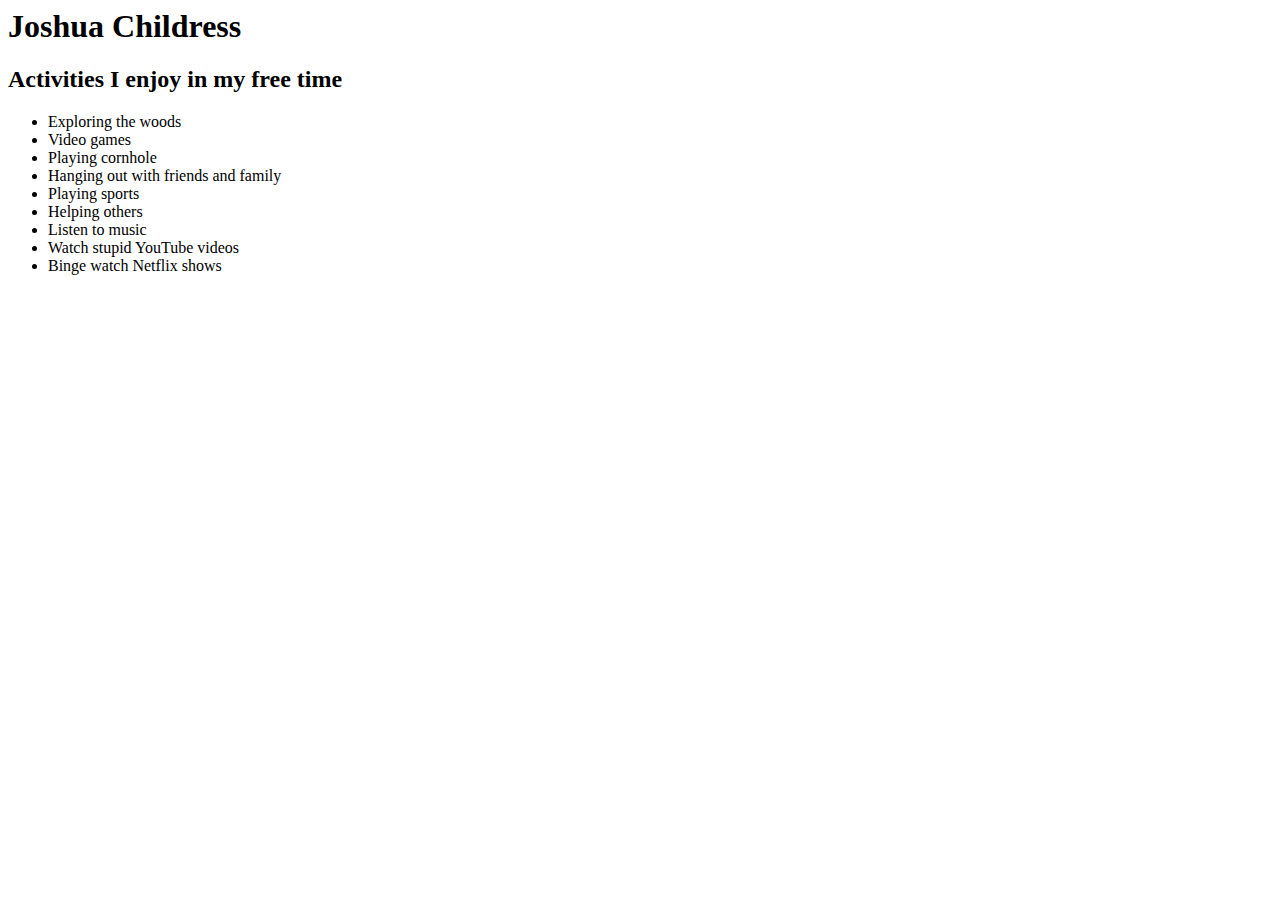
==== about_me.html @ 68efe2f7 "made about_me page, index page, and the resume" ====
<html>
    <head>
        <meta charset="utf-8">
        <style>

        </style>
    </head>
    <body>
        <h1>Joshua Childress</h1>

        <h2>Activities I enjoy in my free time</h2>
        <ul>
            <li>Exploring the woods</li>
            <li>Video games</li>
            <li>Playing cornhole</li>
            <li>Hanging out with friends and family</li>
            <li>Playing sports</li>
            <li>Helping others</li>
            <li>Listen to music</li>
            <li>Watch stupid YouTube videos</li>
            <li>Binge watch Netflix shows</li>
        </ul>
    </body>
</html>
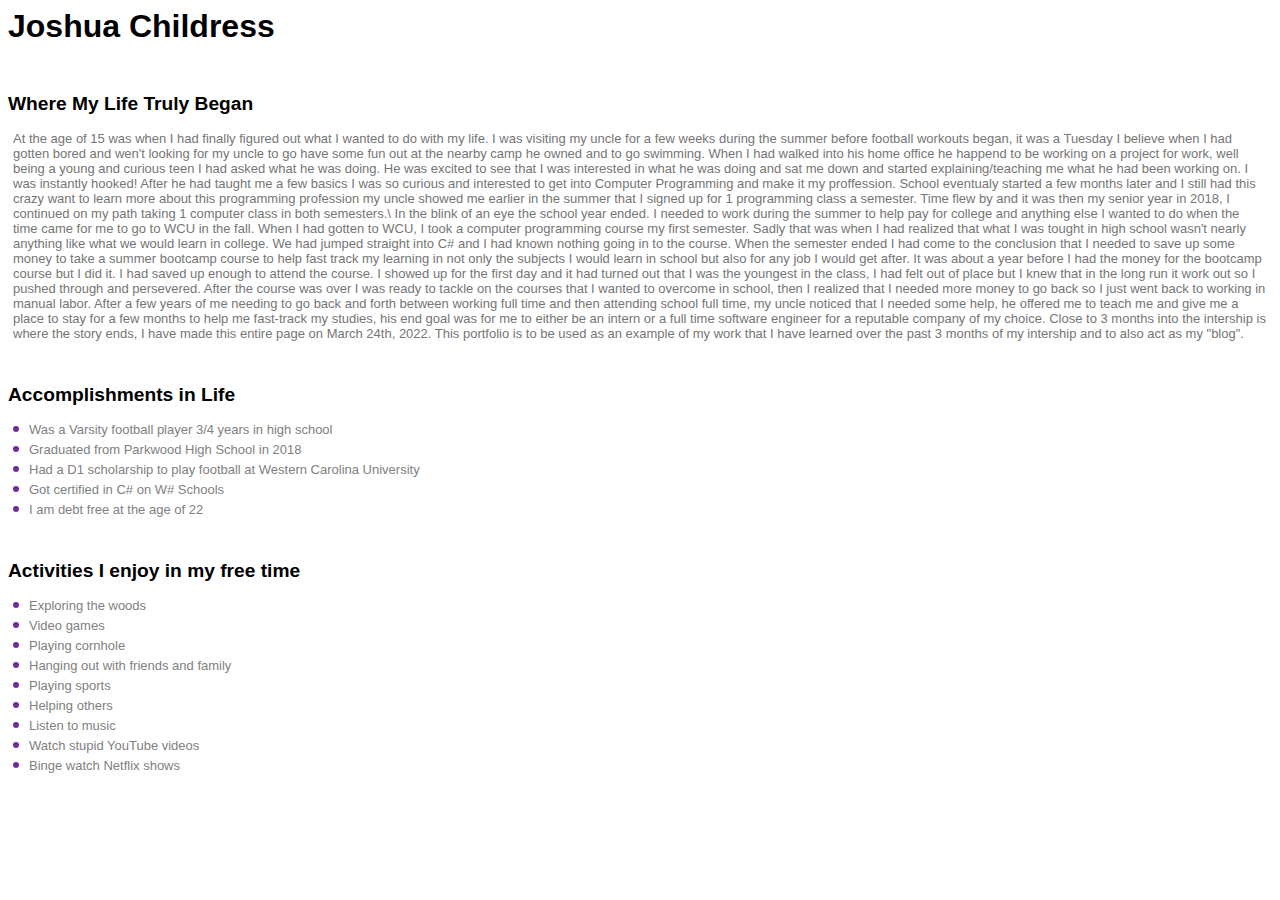
==== commit d09da56c: "added style sheet to both files" ====
--- a/about_me.html
+++ b/about_me.html
@@ -1,12 +1,38 @@
 <html>
     <head>
         <meta charset="utf-8">
-        <style>
-
-        </style>
+        <link href="Portfolio-StyleSheet.css" rel="stylesheet">
     </head>
     <body>
         <h1>Joshua Childress</h1>
+
+        <h2>Where My Life Truly Began</h2>
+        <p>
+            At the age of 15 was when I had finally figured out what I wanted to do with my life.
+            I was visiting my uncle for a few weeks during the summer before football workouts began, it was a Tuesday I believe when I had gotten 
+            bored and wen't looking for my uncle to go have some fun out at the nearby camp he owned and to go swimming. When I had walked into his home office he happend to be working on a project for work,
+            well being a young and curious teen I had asked what he was doing. He was excited to see that I was interested in what he was doing and sat me down and started explaining/teaching me what he had been working on.
+            I was instantly hooked! After he had taught me a few basics I was so curious and interested to get into Computer Programming and make it my proffession. School eventualy started a few months later and I still had 
+            this crazy want to learn more about this programming profession my uncle showed me earlier in the summer that I signed up for 1 programming class a semester. Time flew by and it was then my senior year in 2018, I continued on my path taking 1 computer class in both semesters.\
+            In the blink of an eye the school year ended. I needed to work during the summer to help pay for college and anything else I wanted to do when the time came for me to go to WCU in the fall. When I had gotten to WCU, I took a computer programming course my first semester. Sadly that
+            was when I had realized that what I was tought in high school wasn't nearly anything like what we would learn in college. We had jumped straight into C# and I had known nothing going in to the course. When the semester ended I had come 
+            to the conclusion that I needed to save up some money to take a summer bootcamp course to help fast track my learning in not only the subjects I would learn in school but also for any job I would get after. It was about a year before I had the money for the bootcamp course but I did it.
+            I had saved up enough to attend the course. I showed up for the first day and it had turned out that I was the youngest in the class, I had felt out of place but I knew that in the long run it work out so I pushed through and persevered. After the course was over I was ready to tackle 
+            on the courses that I wanted to overcome in school, then I realized that I needed more money to go back so I just went back to working in manual labor. After a few years of me needing to go back and forth between working full time and then attending school full time, my uncle noticed that 
+            I needed some help, he offered me to teach me and give me a place to stay for a few months to help me fast-track my studies, his end goal was for me to either be an intern or a full time software engineer for a reputable company of my choice. Close to 3 months into the intership is where the story ends, 
+            I have made this entire page on March 24th, 2022. This portfolio is to be used as an example of my work that I have learned over the past 3 months of my intership and to also act as my "blog".
+        </p>
+
+        <h2>Accomplishments in Life</h2>
+        <p>
+            <ul>
+                <li>Was a Varsity football player 3/4 years in high school</li>
+                <li>Graduated from Parkwood High School in 2018</li>
+                <li>Had a D1 scholarship to play football at Western Carolina University</li>
+                <li>Got certified in C# on W# Schools</li>
+                <li>I am debt free at the age of 22</li>
+            </ul>
+        </p>
 
         <h2>Activities I enjoy in my free time</h2>
         <ul>
--- a/Portfolio-StyleSheet.css
+++ b/Portfolio-StyleSheet.css
@@ -0,0 +1,134 @@
+table, th, td {
+    border: 0px solid black;
+}
+td  {
+   margin-right: 100px; 
+}
+h1 {
+    font-weight: bold;
+    font-family: Calibri,Candara,Segoe,Segoe UI,Optima,Arial,sans-serif; 
+}
+h2 {
+    padding-top: 27px;
+    align-content: center;
+    font-weight: bold;
+    font-size:larger;
+    font-family: Calibri,Candara,Segoe,Segoe UI,Optima,Arial,sans-serif; 
+}
+p {
+    color: rgb(117, 117, 117);
+    font-size: small;
+    margin: 5;
+    padding-left: -7;
+    font-family: Calibri,Candara,Segoe,Segoe UI,Optima,Arial,sans-serif; 
+}
+ul li { 
+    list-style: none;
+    color: grey;
+    font-size: small;
+    margin: 5;
+    padding-left: -7;
+    font-family: Calibri,Candara,Segoe,Segoe UI,Optima,Arial,sans-serif; 
+}
+ul li:before { /* the custom styled bullets */
+    background-color: rgb(110, 44, 156);
+    border-radius: 50%;
+    content: "";
+    display: inline-block;
+    margin-right: 10px;
+    margin-bottom: 2px;
+    height: 6px;
+    width: 6px;
+    font-family: Calibri,Candara,Segoe,Segoe UI,Optima,Arial,sans-serif;
+}
+ul {
+    color: rgb(117, 117, 117);
+    margin: 0;
+    padding: 0;               
+}
+.education-place {
+    color: rgb(75, 75, 75);
+    font-weight: bold;
+    font-family: 'Gill Sans', 'Gill Sans MT', Calibri, 'Trebuchet MS', sans-serif;
+}
+.education-type {
+    color: rgb(110, 44, 156);
+    font-weight: bold;
+    font-family: Calibri,Candara,Segoe,Segoe UI,Optima,Arial,sans-serif; 
+}
+.experience-type {
+    color: rgb(110, 44, 156);
+    font-weight: bold;
+    font-family: Calibri,Candara,Segoe,Segoe UI,Optima,Arial,sans-serif; 
+}
+.experience-company {
+    color: rgb(75, 75, 75);
+    font-weight: bold;
+    font-family: Calibri,Candara,Segoe,Segoe UI,Optima,Arial,sans-serif; 
+}
+.exp-points ul li {
+    color: black;
+    font-weight: lighter;
+    margin: 5;
+    padding-left: 17;
+    font-family: Calibri,Candara,Segoe,Segoe UI,Optima,Arial,sans-serif; 
+}
+.exp-points ul li:before { /* the custom styled bullets */
+    background-color: black;
+    border-radius: 50%;
+    content: "";
+    display: inline-block;
+    margin-right: 10px;
+    margin-bottom: 2px;
+    height: 6px;
+    width: 6px;                
+}
+.school-dates {
+    color: rgb(85, 85, 85);
+    font-family: Calibri,Candara,Segoe,Segoe UI,Optima,Arial,sans-serif; 
+}
+.exp-dates {
+    color: rgb(85, 85, 85);
+    font-family: Calibri,Candara,Segoe,Segoe UI,Optima,Arial,sans-serif; 
+}
+.activities-statement {
+    color: rgb(117, 117, 117);
+    font-size:medium;
+    font-family: Calibri,Candara,Segoe,Segoe UI,Optima,Arial,sans-serif; 
+}
+.activities-list ul li {
+    color:rgb(117, 117, 117);
+    font-weight: lighter;
+    margin: 2.5;
+    padding-left: 25;
+}
+.activities-list ul li:before {
+    background-color: rgb(94, 94, 94);
+    border-radius: 50%;
+    content: "";
+    display: inline-block;
+    margin-right: 10px;
+    margin-bottom: 2px;
+    height: 6px;
+    width: 6px; 
+    margin: 5px;               
+}
+.tech-points ul li:before {
+    background-color: rgb(97, 97, 97);
+    border-radius: 50%;
+    content: "";
+    display: inline-block;
+    margin-right: 10px;
+    margin-bottom: 2px;
+    height: 6px;
+    width: 6px;                
+}
+#phone-number p {
+    padding-left: 200px;
+}
+#email-address p {
+    padding-left: 125px;
+}
+#git-hub-page p {
+    padding-left: 200px;
+}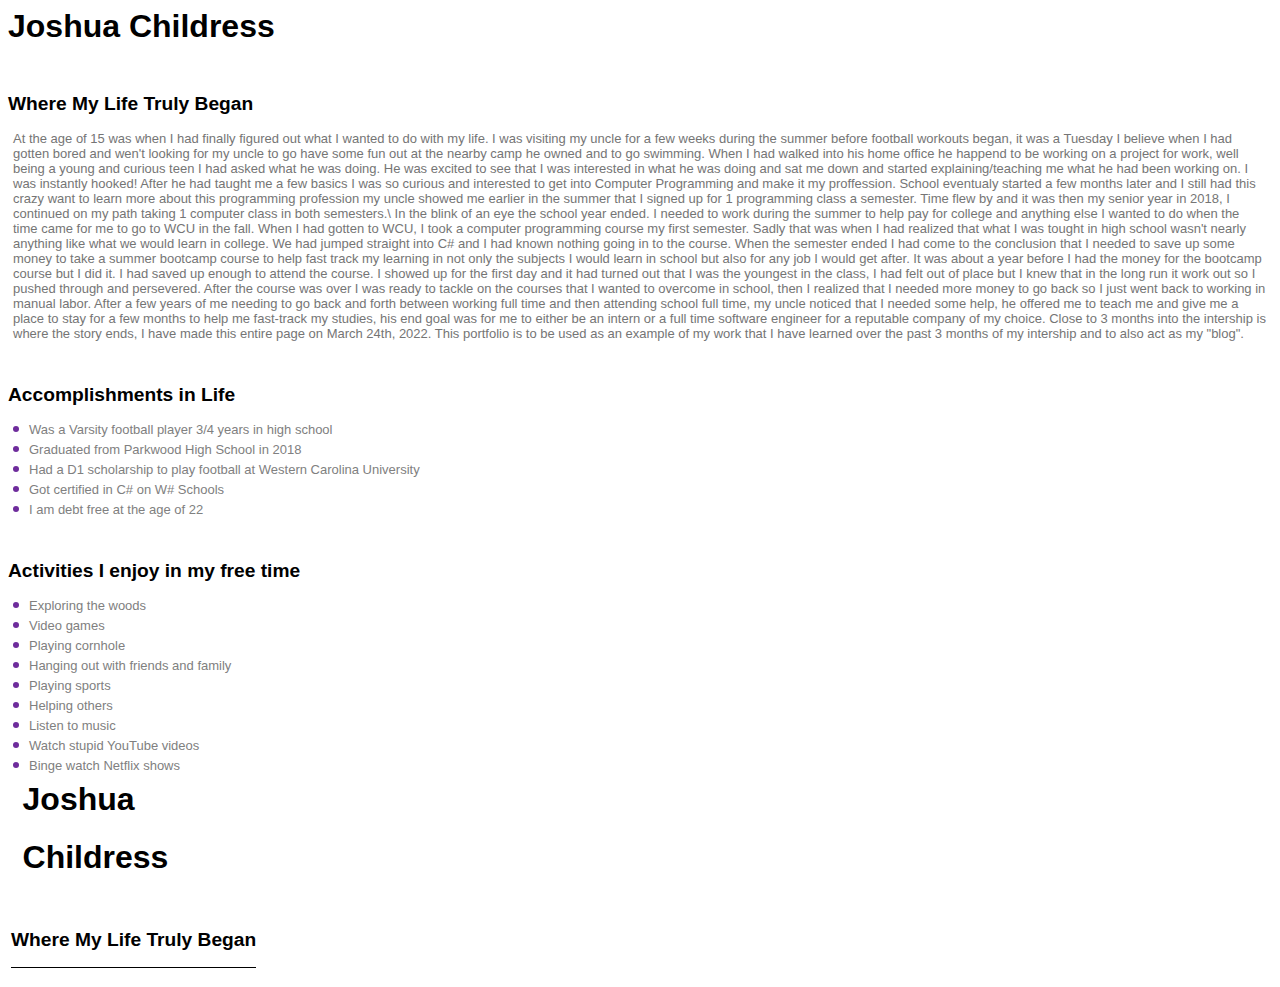
==== commit 0cec758f: "final fix on links in index file, cleaning up about me file" ====
--- a/about_me.html
+++ b/about_me.html
@@ -4,6 +4,19 @@
         <link href="Portfolio-StyleSheet.css" rel="stylesheet">
     </head>
     <body>
+        <table>
+            <tr>
+                <td>&nbsp;</td>
+                <td>
+                    <h1>Joshua</h1>
+                    <h1>Childress</h1>
+                </td>
+                <tr>
+                    <td colspan="2">
+                        <h2>Where My Life Truly Began</h2>
+                        <hr size="colspan=3"color="black">
+                    </td>
+                </tr>
         <h1>Joshua Childress</h1>
 
         <h2>Where My Life Truly Began</h2>
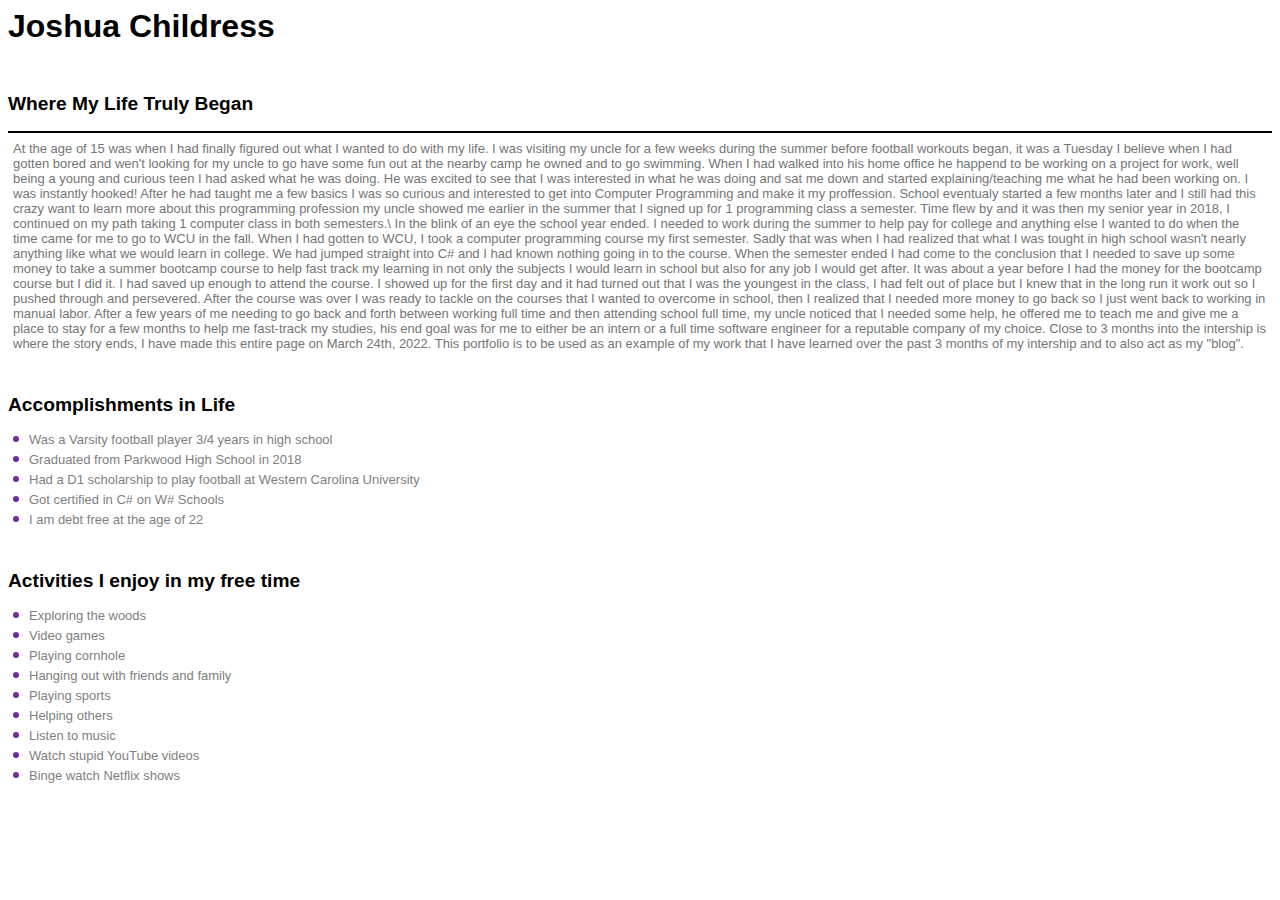
==== commit 62dfed6c: "trying new style for page" ====
--- a/about_me.html
+++ b/about_me.html
@@ -4,22 +4,11 @@
         <link href="Portfolio-StyleSheet.css" rel="stylesheet">
     </head>
     <body>
-        <table>
-            <tr>
-                <td>&nbsp;</td>
-                <td>
-                    <h1>Joshua</h1>
-                    <h1>Childress</h1>
-                </td>
-                <tr>
-                    <td colspan="2">
-                        <h2>Where My Life Truly Began</h2>
-                        <hr size="colspan=3"color="black">
-                    </td>
-                </tr>
+        
         <h1>Joshua Childress</h1>
 
         <h2>Where My Life Truly Began</h2>
+        <hr color="black">
         <p>
             At the age of 15 was when I had finally figured out what I wanted to do with my life.
             I was visiting my uncle for a few weeks during the summer before football workouts began, it was a Tuesday I believe when I had gotten 
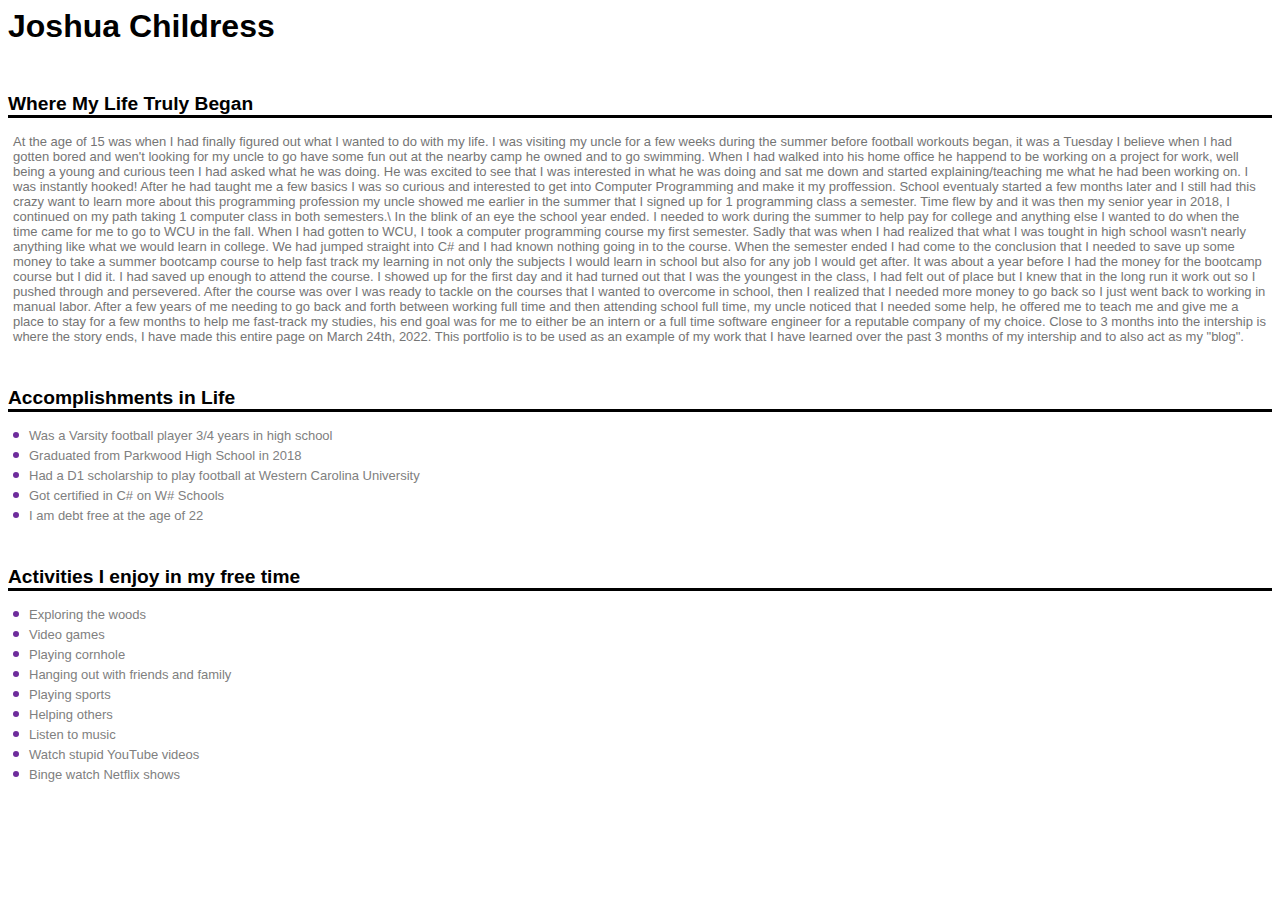
==== commit 42b2238f: "adjusted style" ====
--- a/about_me.html
+++ b/about_me.html
@@ -8,7 +8,7 @@
         <h1>Joshua Childress</h1>
 
         <h2>Where My Life Truly Began</h2>
-        <hr color="black">
+        
         <p>
             At the age of 15 was when I had finally figured out what I wanted to do with my life.
             I was visiting my uncle for a few weeks during the summer before football workouts began, it was a Tuesday I believe when I had gotten 
--- a/Portfolio-StyleSheet.css
+++ b/Portfolio-StyleSheet.css
@@ -13,6 +13,7 @@
     align-content: center;
     font-weight: bold;
     font-size:larger;
+    border-bottom: 3px solid black;
     font-family: Calibri,Candara,Segoe,Segoe UI,Optima,Arial,sans-serif; 
 }
 p {
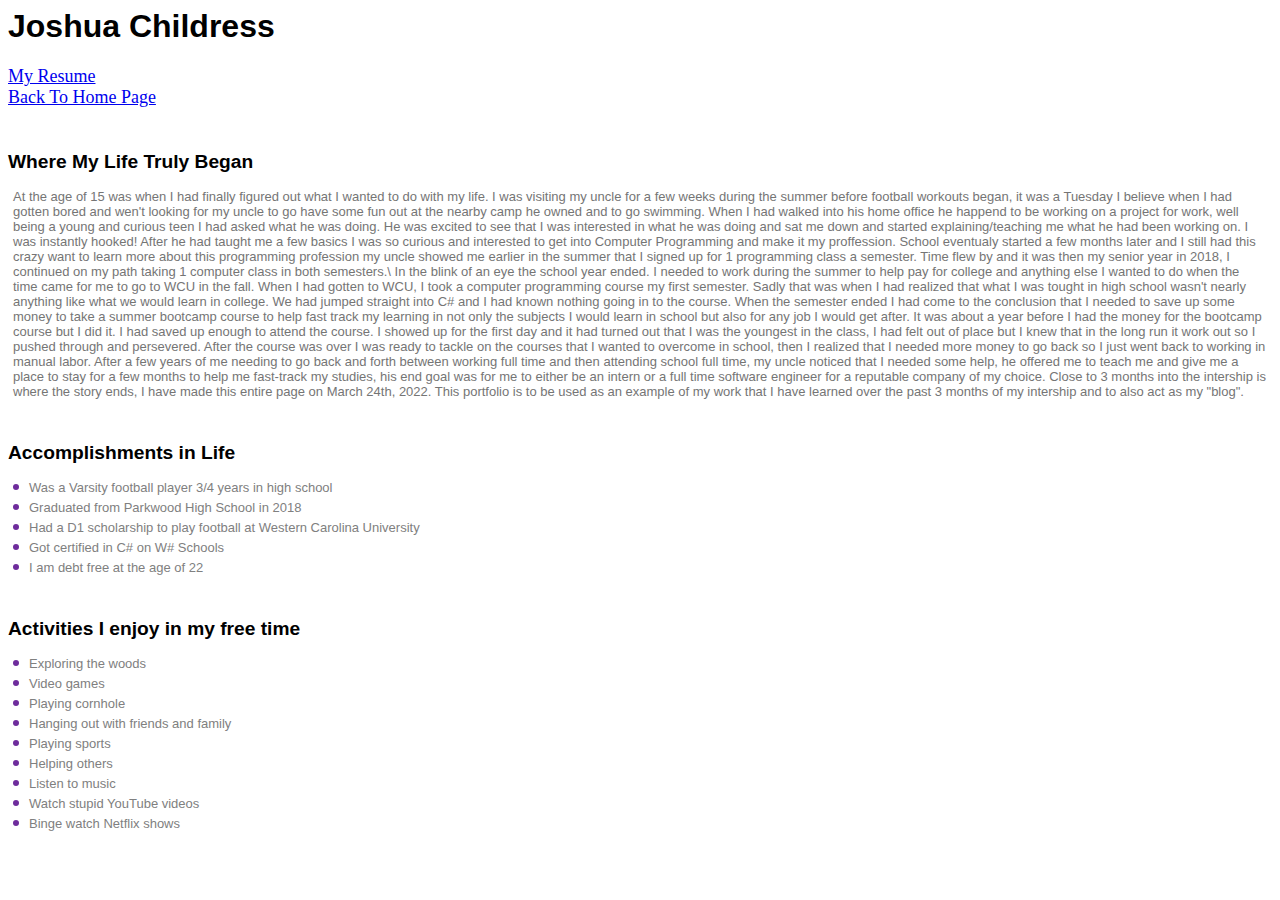
==== commit 7d9dd420: "adjusting styles" ====
--- a/about_me.html
+++ b/about_me.html
@@ -7,8 +7,10 @@
         
         <h1>Joshua Childress</h1>
 
-        <h2>Where My Life Truly Began</h2>
-        
+        <a href="resume.html" style="font-size: large;">My Resume</a><br>
+        <a href="https://jrchild13.github.io/Updated-Portfolio/" style="font-size: large;">Back To Home Page</a>
+
+        <h2>Where My Life Truly Began</h2>        
         <p>
             At the age of 15 was when I had finally figured out what I wanted to do with my life.
             I was visiting my uncle for a few weeks during the summer before football workouts began, it was a Tuesday I believe when I had gotten 
--- a/Portfolio-StyleSheet.css
+++ b/Portfolio-StyleSheet.css
@@ -13,7 +13,6 @@
     align-content: center;
     font-weight: bold;
     font-size:larger;
-    border-bottom: 3px solid black;
     font-family: Calibri,Candara,Segoe,Segoe UI,Optima,Arial,sans-serif; 
 }
 p {
@@ -126,6 +125,7 @@
 }
 #phone-number p {
     padding-left: 200px;
+    padding-top: 60px;
 }
 #email-address p {
     padding-left: 125px;
